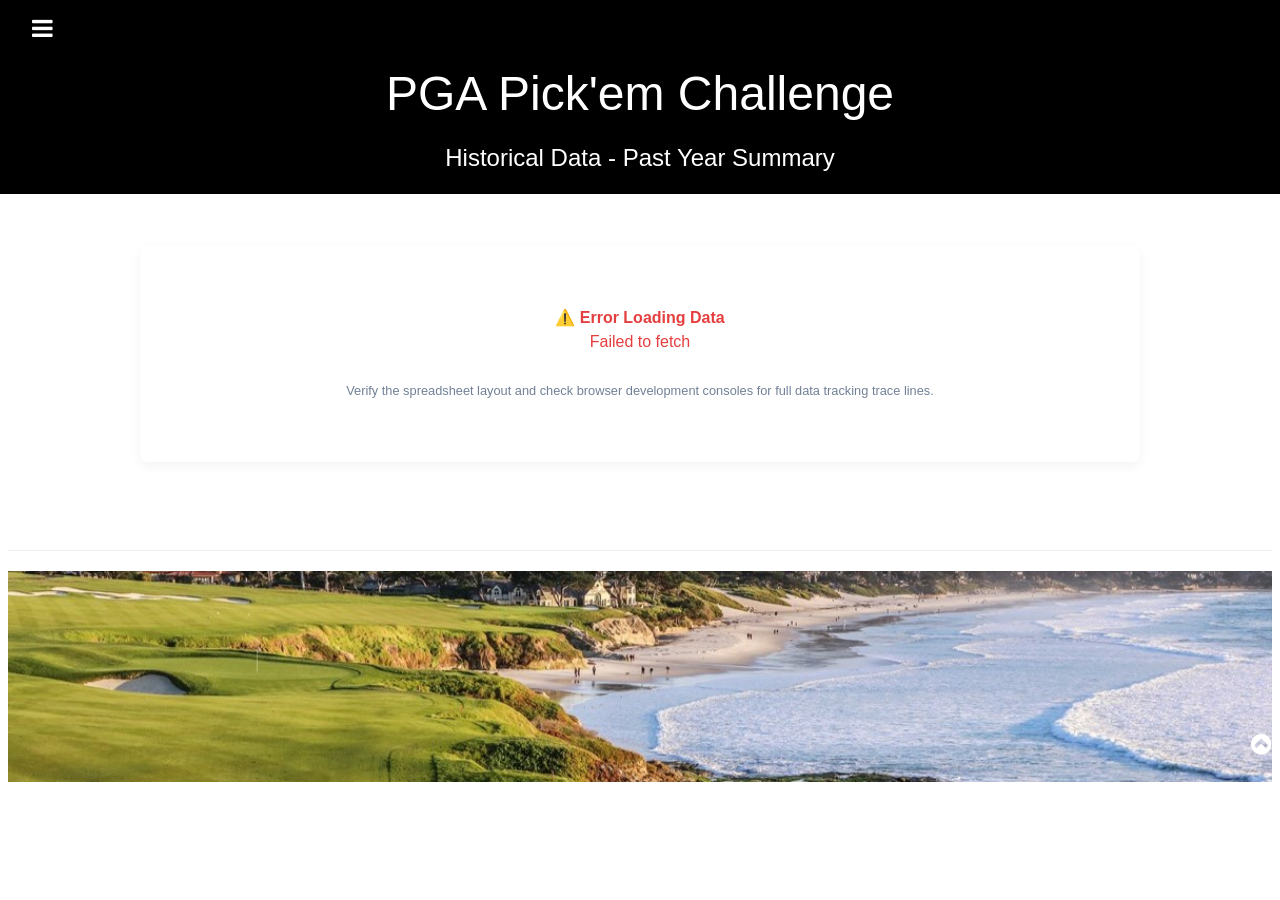
==== archive.html @ 722a1b1a "Update archive.html" ====
<!DOCTYPE html>
<html>
<head>
  <title>PGA Pick'em Challenge: Historical Data - Past Year Summary</title>
  <meta charset="UTF-8">
  <meta name="viewport" content="width=device-width, initial-scale=1">
  <link rel="stylesheet" href="css/w3.css">
  <link rel="stylesheet" href="css/w3-theme-black.css">
  <link rel="stylesheet" href="https://cdnjs.cloudflare.com/ajax/libs/font-awesome/4.3.0/css/font-awesome.min.css">
  <link rel="icon" href="img/golfball.jpg">
  
  <style>
    /* Clean custom overrides for the dynamic spreadsheet table */
    .table-container {
      max-width: 1000px;
      margin: 20px auto;
      background: white;
      border-radius: 8px;
      box-shadow: 0 4px 12px rgba(0,0,0,0.05);
      overflow-x: auto; 
    }
    table {
      width: 100%;
      border-collapse: collapse;
      text-align: left;
    }
    th {
      background-color: #1a73e8; 
      color: white;
      padding: 14px;
      font-weight: 600;
      white-space: nowrap;
    }
    td {
      padding: 12px 14px;
      border-bottom: 1px solid #e0e0e0;
      color: #333;
    }
    tr:hover {
      background-color: #f1f3f4; 
    }
    .loading-message {
      padding: 40px;
      text-align: center;
      color: #4a5568;
      font-size: 16px;
      font-weight: 500;
    }
    .error-text {
      color: #e53e3e;
      line-height: 1.5;
      padding: 20px;
      text-align: center;
    }
  </style>
</head>
<body>

  <!-- Side Navigation -->
  <nav class="w3-sidebar w3-bar-block w3-card w3-animate-left w3-center" style="display:none" id="mySidebar">
    <button class="w3-bar-item w3-button" onclick="w3_close()">Close <i class="fa fa-remove"></i></button>
    <a href="index.html" class="w3-bar-item w3-button">Home</a>
    <a href="schedule.html" class="w3-bar-item w3-button">Schedule</a>
    <a href="weekly.html" class="w3-bar-item w3-button">Weekly</a>
    <a href="stats.html" class="w3-bar-item w3-button">Stats</a>
    <a href="rules.html" class="w3-bar-item w3-button">Rules</a>
    <a href="archive.html" class="w3-bar-item w3-button">Past Years</a>
    <a href="tsummary.html" class="w3-bar-item w3-button">Tournament Summary</a>
  </nav>

  <!-- Header -->
  <header class="w3-container w3-theme w3-padding" id="myHeader">
    <i onclick="w3_open()" class="fa fa-bars w3-xlarge w3-button w3-theme"></i>
    <div class="w3-center">
      <h1 class="w3-xxxlarge w3-animate-bottom">PGA Pick'em Challenge</h1>
      <h3>Historical Data - Past Year Summary</h3>
    </div>
  </header>

  <!-- Spreadsheet Data Table Section -->
  <div class="w3-container w3-padding-32">
    <div class="table-container">
      <div id="status-display" class="loading-message">Loading live data from Google Sheets...</div>
      
      <table id="data-table" style="display: none;">
        <thead id="table-head"></thead>
        <tbody id="table-body"></tbody>
      </table>
    </div>
  </div>

  <!-- Footer Layout -->
  <div class="w3-row-padding w3-center w3-margin-top">
    <footer>
      <hr>
      <img class="bg" src="img/pebblefooter.jpeg" alt="Footer Banner">
      <div style="position:relative;bottom:55px;" class="w3-tooltip w3-right">
        <span class="w3-text w3-theme-light w3-padding">Go To Top</span>
        <a class="w3-text-white" href="#myHeader">
          <span class="w3-xlarge"><i class="fa fa-chevron-circle-up"></i></span>
        </a>
      </div>
    </footer>
  </div>

  <!-- Core Google Sheets Data Engine Script -->
  <!-- Core Google Sheets Data Engine Script -->
  <script>
    // CLEANED HARDCODED DIRECT URL - No dynamic math equations that can break or merge wrong
    const FULL_URL = 'https://google.com';

    console.log("Fetching clean data from:", FULL_URL);

    fetch(FULL_URL)
      .then(res => {
        if (!res.ok) throw new Error(`Network issue connecting to Google (Status: ${res.status})`);
        return res.text();
      })
      .then(csvText => {
        console.log("Raw CSV response received from Google.");
        
        const tableHead = document.getElementById('table-head');
        const tableBody = document.getElementById('table-body');

        // Clear previous configurations
        tableHead.innerHTML = '';
        tableBody.innerHTML = '';

        const rows = [];
        let currentRow = [];
        let currentCell = '';
        let insideQuotes = false;

        for (let i = 0; i < csvText.length; i++) {
          let char = csvText[i];
          let nextChar = csvText[i + 1];

          if (char === '"') {
            if (insideQuotes && nextChar === '"') {
              currentCell += '"'; 
              i++;
            } else {
              insideQuotes = !insideQuotes; 
            }
          } else if (char === ',' && !insideQuotes) {
            currentRow.push(currentCell.trim());
            currentCell = '';
          } else if ((char === '\r' || char === '\n') && !insideQuotes) {
            if (char === '\r' && nextChar === '\n') i++; 
            currentRow.push(currentCell.trim());
            if (currentRow.length > 0 && currentRow.some(cell => cell !== '')) {
              rows.push(currentRow);
            }
            currentRow = [];
            currentCell = '';
          } else {
            currentCell += char;
          }
        }
        if (currentCell || currentRow.length > 0) {
          currentRow.push(currentCell.trim());
          rows.push(currentRow);
        }

        if (rows.length === 0) {
          throw new Error("The spreadsheet worksheet appears to be completely empty.");
        }

        // 1. Map Headers (Row 1 data points)
        const headers = rows[0];
        let headerHtml = '<tr>';
        headers.forEach(headerText => {
          headerHtml += `<th>${headerText || '—'}</th>`;
        });
        headerHtml += '</tr>';
        tableHead.innerHTML = headerHtml;

        // 2. Map Row Data (Row 2 data points downwards)
        for (let i = 1; i < rows.length; i++) {
          let tr = document.createElement('tr');
          rows[i].forEach(cellText => {
            let td = document.createElement('td');
            td.textContent = cellText;
            tr.appendChild(td);
          });
          tableBody.appendChild(tr);
        }

        // Display Table UI elements
        document.getElementById('status-display').style.display = 'none';
        document.getElementById('data-table').style.display = 'table';
        console.log("CSV Table mapping completed successfully!");
      })
      .catch(err => {
        document.getElementById('status-display').innerHTML = `
          <div class="error-text">
            <strong>⚠️ Error Loading Data</strong><br>
            ${err.message}<br><br>
            <small style="color:#718096">Verify the spreadsheet layout and check browser development consoles for full data tracking trace lines.</small>
          </div>`;
        console.error("Critical extraction loop crash log trace:", err);
      });
  </script>

  <!-- Sidebar / Interface Interaction Logic Script -->
  <script>
    function w3_open() {
      var x = document.getElementById("mySidebar");
      x.style.width = "100%";
      x.style.fontSize = "40px";
      x.style.paddingTop = "10%";
      x.style.display = "block";
    }

    function w3_close() {
      document.getElementById("mySidebar").style.display = "none";
    }

    function openCity(evt, cityName) {
      var i;
      var x = document.getElementsByClassName("city");
      for (i = 0; i < x.length; i++) {
        x[i].style.display = "none";
      }
      var activebtn = document.getElementsByClassName("testbtn");
      for (i = 0; i < activebtn.length; i++) {
        activebtn[i].className = activebtn[i].className.replace(" w3-dark-grey", "");
      }
      var targetElement = document.getElementById(cityName);
      if (targetElement) targetElement.style.display = "block";
      if (evt && evt.currentTarget) evt.currentTarget.className += " w3-dark-grey";
    }

    // Safety implementation verifying node exists before forcing clicks
    var mybtn = document.getElementsByClassName("testbtn")[0];
    if (mybtn) {
      mybtn.click();
    }
  </script>

</body>
</html>
---- css/w3-theme-black.css ----
.w3-theme-l5 {color:#000 !important; background-color:#f0f0f0 !important}
.w3-theme-l4 {color:#000 !important; background-color:#cccccc !important}
.w3-theme-l3 {color:#fff !important; background-color:#999999 !important}
.w3-theme-l2 {color:#fff !important; background-color:#666666 !important}
.w3-theme-l1 {color:#fff !important; background-color:#333333 !important}
.w3-theme-d1 {color:#fff !important; background-color:#000000 !important}
.w3-theme-d2 {color:#fff !important; background-color:#000000 !important}
.w3-theme-d3 {color:#fff !important; background-color:#000000 !important}
.w3-theme-d4 {color:#fff !important; background-color:#000000 !important}
.w3-theme-d5 {color:#fff !important; background-color:#000000 !important}

.w3-theme-light {color:#000 !important; background-color:#f0f0f0 !important}
.w3-theme-dark {color:#fff !important; background-color:#000000 !important}
.w3-theme-action {color:#fff !important; background-color:#000000 !important}

.w3-theme {color:#fff !important; background-color:#000000 !important}
.w3-text-theme {color:#000000 !important}
.w3-border-theme {border-color:#000000 !important}

.w3-hover-theme:hover {color:#fff !important; background-color:#000000 !important}
.w3-hover-text-theme:hover {color:#000000 !important}
.w3-hover-border-theme:hover {border-color:#000000 !important}
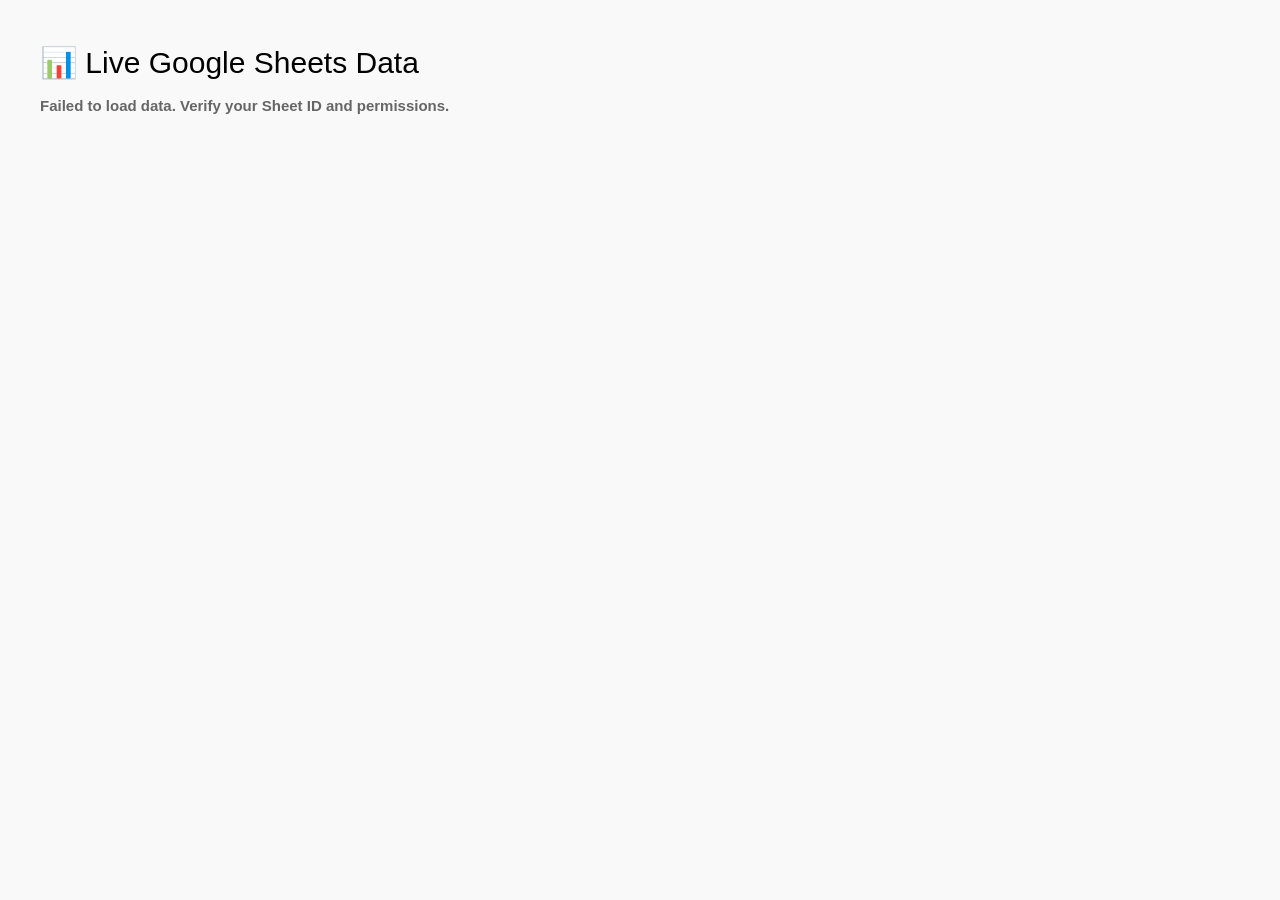
==== commit 382dbdc4: "Update archive.html" ====
--- a/archive.html
+++ b/archive.html
@@ -9,199 +9,109 @@
   <link rel="stylesheet" href="https://cdnjs.cloudflare.com/ajax/libs/font-awesome/4.3.0/css/font-awesome.min.css">
   <link rel="icon" href="img/golfball.jpg">
   
-  <style>
-    /* Clean custom overrides for the dynamic spreadsheet table */
-    .table-container {
-      max-width: 1000px;
-      margin: 20px auto;
-      background: white;
-      border-radius: 8px;
-      box-shadow: 0 4px 12px rgba(0,0,0,0.05);
-      overflow-x: auto; 
-    }
-    table {
-      width: 100%;
-      border-collapse: collapse;
-      text-align: left;
-    }
-    th {
-      background-color: #1a73e8; 
-      color: white;
-      padding: 14px;
-      font-weight: 600;
-      white-space: nowrap;
-    }
-    td {
-      padding: 12px 14px;
-      border-bottom: 1px solid #e0e0e0;
-      color: #333;
-    }
-    tr:hover {
-      background-color: #f1f3f4; 
-    }
-    .loading-message {
-      padding: 40px;
-      text-align: center;
-      color: #4a5568;
-      font-size: 16px;
-      font-weight: 500;
-    }
-    .error-text {
-      color: #e53e3e;
-      line-height: 1.5;
-      padding: 20px;
-      text-align: center;
-    }
-  </style>
+    <style>
+        body {
+            font-family: Arial, sans-serif;
+            margin: 40px;
+            background-color: #f9f9f9;
+        }
+        table {
+            width: 100%;
+            border-collapse: collapse;
+            margin-top: 20px;
+            box-shadow: 0 2px 5px rgba(0,0,0,0.1);
+            background-color: white;
+        }
+        th, td {
+            padding: 12px 15px;
+            text-align: left;
+            border-bottom: 1px solid #ddd;
+        }
+        th {
+            background-color: #4CAF50;
+            color: white;
+            text-transform: uppercase;
+        }
+        tr:hover {
+            background-color: #f5f5f5;
+        }
+        #loading {
+            font-weight: bold;
+            color: #666;
+        }
+    </style>
 </head>
 <body>
 
-  <!-- Side Navigation -->
-  <nav class="w3-sidebar w3-bar-block w3-card w3-animate-left w3-center" style="display:none" id="mySidebar">
-    <button class="w3-bar-item w3-button" onclick="w3_close()">Close <i class="fa fa-remove"></i></button>
-    <a href="index.html" class="w3-bar-item w3-button">Home</a>
-    <a href="schedule.html" class="w3-bar-item w3-button">Schedule</a>
-    <a href="weekly.html" class="w3-bar-item w3-button">Weekly</a>
-    <a href="stats.html" class="w3-bar-item w3-button">Stats</a>
-    <a href="rules.html" class="w3-bar-item w3-button">Rules</a>
-    <a href="archive.html" class="w3-bar-item w3-button">Past Years</a>
-    <a href="tsummary.html" class="w3-bar-item w3-button">Tournament Summary</a>
-  </nav>
-
-  <!-- Header -->
-  <header class="w3-container w3-theme w3-padding" id="myHeader">
-    <i onclick="w3_open()" class="fa fa-bars w3-xlarge w3-button w3-theme"></i>
-    <div class="w3-center">
-      <h1 class="w3-xxxlarge w3-animate-bottom">PGA Pick'em Challenge</h1>
-      <h3>Historical Data - Past Year Summary</h3>
-    </div>
-  </header>
-
-  <!-- Spreadsheet Data Table Section -->
-  <div class="w3-container w3-padding-32">
-    <div class="table-container">
-      <div id="status-display" class="loading-message">Loading live data from Google Sheets...</div>
-      
-      <table id="data-table" style="display: none;">
+    <h2>📊 Live Google Sheets Data</h2>
+    <div id="loading">Loading data from Google Sheets...</div>
+    
+    <table id="data-table" style="display: none;">
         <thead id="table-head"></thead>
         <tbody id="table-body"></tbody>
-      </table>
-    </div>
-  </div>
+    </table>
 
-  <!-- Footer Layout -->
-  <div class="w3-row-padding w3-center w3-margin-top">
-    <footer>
-      <hr>
-      <img class="bg" src="img/pebblefooter.jpeg" alt="Footer Banner">
-      <div style="position:relative;bottom:55px;" class="w3-tooltip w3-right">
-        <span class="w3-text w3-theme-light w3-padding">Go To Top</span>
-        <a class="w3-text-white" href="#myHeader">
-          <span class="w3-xlarge"><i class="fa fa-chevron-circle-up"></i></span>
-        </a>
-      </div>
-    </footer>
-  </div>
-
-  <!-- Core Google Sheets Data Engine Script -->
-  <!-- Core Google Sheets Data Engine Script -->
-  <script>
-    // CLEANED HARDCODED DIRECT URL - No dynamic math equations that can break or merge wrong
-    const FULL_URL = 'https://google.com';
-
-    console.log("Fetching clean data from:", FULL_URL);
-
-    fetch(FULL_URL)
-      .then(res => {
-        if (!res.ok) throw new Error(`Network issue connecting to Google (Status: ${res.status})`);
-        return res.text();
-      })
-      .then(csvText => {
-        console.log("Raw CSV response received from Google.");
+    <script>
+        // ⚠️ REPLACE THIS WITH YOUR OWN SPREADSHEET ID
+        const SPREADSHEET_ID = '1BoF96ilpgiG20zPl0tvolq5ffiZ7S9xrqttla7WEECI';
+        // Optional: specify sheet tab name (e.g., 'Sheet1')
+        const SHEET_TITLE = 'yearlytotals'; 
         
-        const tableHead = document.getElementById('table-head');
-        const tableBody = document.getElementById('table-body');
-
-        // Clear previous configurations
-        tableHead.innerHTML = '';
-        tableBody.innerHTML = '';
-
-        const rows = [];
-        let currentRow = [];
-        let currentCell = '';
-        let insideQuotes = false;
-
-        for (let i = 0; i < csvText.length; i++) {
-          let char = csvText[i];
-          let nextChar = csvText[i + 1];
-
-          if (char === '"') {
-            if (insideQuotes && nextChar === '"') {
-              currentCell += '"'; 
-              i++;
-            } else {
-              insideQuotes = !insideQuotes; 
+        // This endpoint returns sheet data wrapped in a clean text format
+        const URL = `https://google.com{SPREADSHEET_ID}/gviz/tq?tqx=out:json&sheet=${SHEET_TITLE}`;
+//https://docs.google.com/spreadsheets/d/1BoF96ilpgiG20zPl0tvolq5ffiZ7S9xrqttla7WEECI/edit?usp=sharing
+        async function fetchSheetData() {
+            try {
+                const response = await fetch(URL);
+                const text = await response.text();
+                
+                // The API returns data wrapped in a callback function: google.visualization.Query.setResponse({...})
+                // We extract the raw JSON object inside the parentheses
+                const jsonString = text.substring(text.indexOf("{"), text.lastIndexOf("}") + 1);
+                const data = JSON.parse(jsonString);
+                
+                displayTable(data.table);
+            } catch (error) {
+                console.error("Error fetching data:", error);
+                document.getElementById('loading').innerText = "Failed to load data. Verify your Sheet ID and permissions.";
             }
-          } else if (char === ',' && !insideQuotes) {
-            currentRow.push(currentCell.trim());
-            currentCell = '';
-          } else if ((char === '\r' || char === '\n') && !insideQuotes) {
-            if (char === '\r' && nextChar === '\n') i++; 
-            currentRow.push(currentCell.trim());
-            if (currentRow.length > 0 && currentRow.some(cell => cell !== '')) {
-              rows.push(currentRow);
-            }
-            currentRow = [];
-            currentCell = '';
-          } else {
-            currentCell += char;
-          }
-        }
-        if (currentCell || currentRow.length > 0) {
-          currentRow.push(currentCell.trim());
-          rows.push(currentRow);
         }
 
-        if (rows.length === 0) {
-          throw new Error("The spreadsheet worksheet appears to be completely empty.");
+        function displayTable(tableData) {
+            const headContainer = document.getElementById('table-head');
+            const bodyContainer = document.getElementById('table-body');
+            
+            // 1. Generate Headers
+            let headHtml = '<tr>';
+            tableData.cols.forEach(col => {
+                // If a column header is empty in Google Sheets, use an empty string
+                const label = col.label ? col.label : '';
+                headHtml += `<th>${label}</th>`;
+            });
+            headHtml += '</tr>';
+            headContainer.innerHTML = headHtml;
+
+            // 2. Generate Rows
+            let bodyHtml = '';
+            tableData.rows.forEach(row => {
+                bodyHtml += '<tr>';
+                row.c.forEach(cell => {
+                    // Handle empty cells gracefully
+                    const value = cell && cell.f ? cell.f : (cell && cell.v ? cell.v : '');
+                    bodyHtml += `<td>${value}</td>`;
+                });
+                bodyHtml += '</tr>';
+            });
+            bodyContainer.innerHTML = bodyHtml;
+
+            // Toggle Visibility
+            document.getElementById('loading').style.display = 'none';
+            document.getElementById('data-table').style.display = 'table';
         }
 
-        // 1. Map Headers (Row 1 data points)
-        const headers = rows[0];
-        let headerHtml = '<tr>';
-        headers.forEach(headerText => {
-          headerHtml += `<th>${headerText || '—'}</th>`;
-        });
-        headerHtml += '</tr>';
-        tableHead.innerHTML = headerHtml;
-
-        // 2. Map Row Data (Row 2 data points downwards)
-        for (let i = 1; i < rows.length; i++) {
-          let tr = document.createElement('tr');
-          rows[i].forEach(cellText => {
-            let td = document.createElement('td');
-            td.textContent = cellText;
-            tr.appendChild(td);
-          });
-          tableBody.appendChild(tr);
-        }
-
-        // Display Table UI elements
-        document.getElementById('status-display').style.display = 'none';
-        document.getElementById('data-table').style.display = 'table';
-        console.log("CSV Table mapping completed successfully!");
-      })
-      .catch(err => {
-        document.getElementById('status-display').innerHTML = `
-          <div class="error-text">
-            <strong>⚠️ Error Loading Data</strong><br>
-            ${err.message}<br><br>
-            <small style="color:#718096">Verify the spreadsheet layout and check browser development consoles for full data tracking trace lines.</small>
-          </div>`;
-        console.error("Critical extraction loop crash log trace:", err);
-      });
-  </script>
-
+        // Initialize fetching on page load
+        fetchSheetData();
+    </script>
   <!-- Sidebar / Interface Interaction Logic Script -->
   <script>
     function w3_open() {
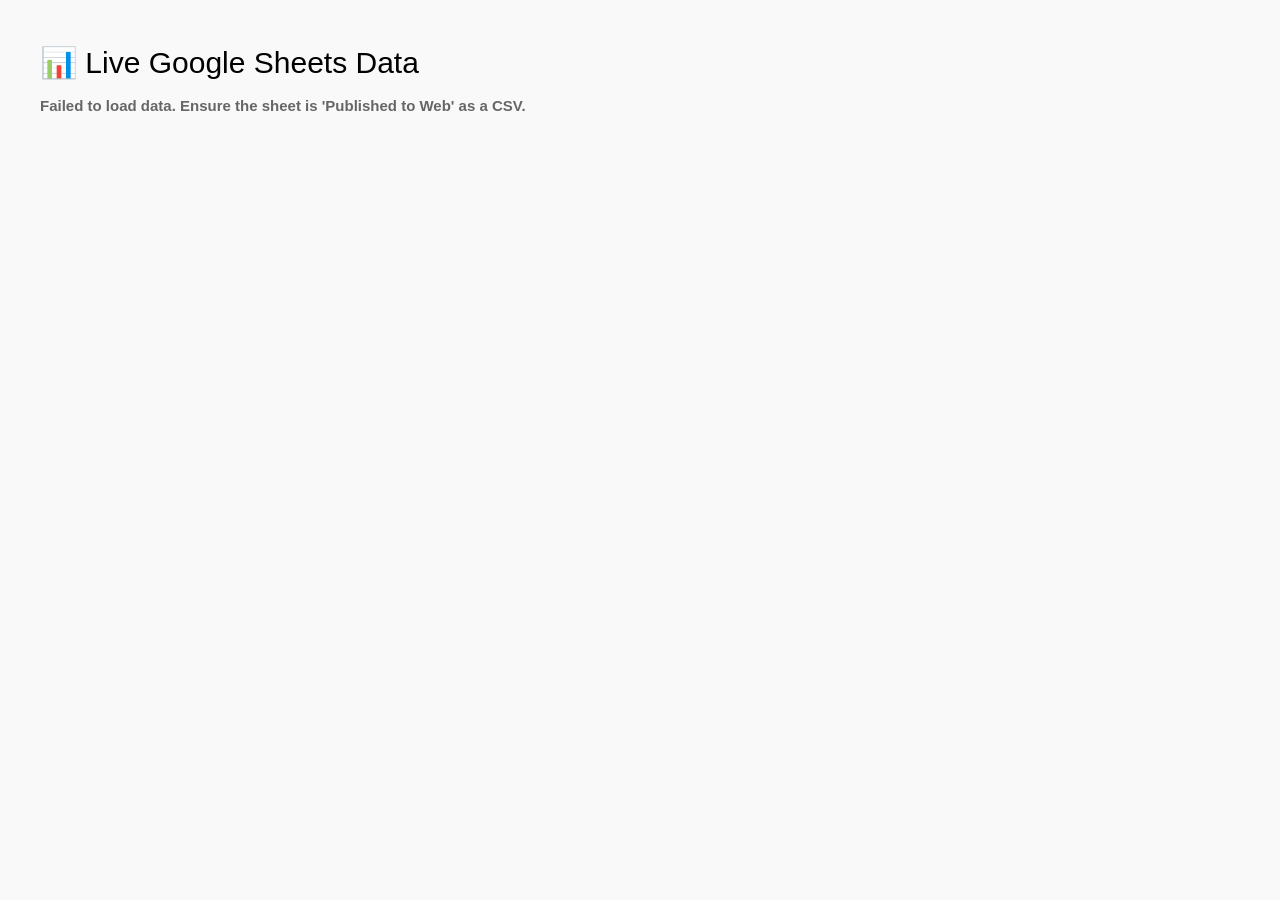
==== commit 41aa66d2: "Update archive.html" ====
--- a/archive.html
+++ b/archive.html
@@ -51,67 +51,68 @@
         <tbody id="table-body"></tbody>
     </table>
 
-    <script>
-        // ⚠️ REPLACE THIS WITH YOUR OWN SPREADSHEET ID
-        const SPREADSHEET_ID = '1BoF96ilpgiG20zPl0tvolq5ffiZ7S9xrqttla7WEECI';
-        // Optional: specify sheet tab name (e.g., 'Sheet1')
-        const SHEET_TITLE = 'yearlytotals'; 
+<script>
+    // 1. Put your spreadsheet ID and tab name here
+    const SPREADSHEET_ID = '1BoF96ilpgiG20zPl0tvolq5ffiZ7S9xrqttla7WEECI';
+    const SHEET_TITLE = 'yearlytotals'; 
+    
+    // 2. Updated fail-safe URL layout targeting the public CSV streaming channel
+    const URL = `https://docs.google.com/spreadsheets/d/${SPREADSHEET_ID}/pub?output=csv&sheet=${SHEET_TITLE}`;
+
+    async function fetchSheetData() {
+        try {
+            const response = await fetch(URL);
+            if (!response.ok) throw new Error("Network request failed");
+            const csvText = await response.text();
+            
+            parseAndDisplayCSV(csvText);
+        } catch (error) {
+            console.error("Error fetching data:", error);
+            document.getElementById('loading').innerText = "Failed to load data. Ensure the sheet is 'Published to Web' as a CSV.";
+        }
+    }
+
+    function parseAndDisplayCSV(csvData) {
+        const headContainer = document.getElementById('table-head');
+        const bodyContainer = document.getElementById('table-body');
         
-        // This endpoint returns sheet data wrapped in a clean text format
-        const URL = `https://google.com{SPREADSHEET_ID}/gviz/tq?tqx=out:json&sheet=${SHEET_TITLE}`;
-//https://docs.google.com/spreadsheets/d/1BoF96ilpgiG20zPl0tvolq5ffiZ7S9xrqttla7WEECI/edit?usp=sharing
-        async function fetchSheetData() {
-            try {
-                const response = await fetch(URL);
-                const text = await response.text();
-                
-                // The API returns data wrapped in a callback function: google.visualization.Query.setResponse({...})
-                // We extract the raw JSON object inside the parentheses
-                const jsonString = text.substring(text.indexOf("{"), text.lastIndexOf("}") + 1);
-                const data = JSON.parse(jsonString);
-                
-                displayTable(data.table);
-            } catch (error) {
-                console.error("Error fetching data:", error);
-                document.getElementById('loading').innerText = "Failed to load data. Verify your Sheet ID and permissions.";
-            }
-        }
+        // Split text into individual row arrays
+        const rows = csvData.split('\n').map(row => {
+            // Simple regex splitter to handle data containing standard text strings cleanly
+            return row.split(/,(?=(?:(?:[^"]*"){2})*[^"]*$)/);
+        });
 
-        function displayTable(tableData) {
-            const headContainer = document.getElementById('table-head');
-            const bodyContainer = document.getElementById('table-body');
-            
-            // 1. Generate Headers
+        // 1. Render Table Headers
+        if (rows.length > 0) {
             let headHtml = '<tr>';
-            tableData.cols.forEach(col => {
-                // If a column header is empty in Google Sheets, use an empty string
-                const label = col.label ? col.label : '';
-                headHtml += `<th>${label}</th>`;
+            rows[0].forEach(header => {
+                headHtml += `<th>${header.replace(/"/g, '').trim()}</th>`;
             });
             headHtml += '</tr>';
             headContainer.innerHTML = headHtml;
-
-            // 2. Generate Rows
-            let bodyHtml = '';
-            tableData.rows.forEach(row => {
-                bodyHtml += '<tr>';
-                row.c.forEach(cell => {
-                    // Handle empty cells gracefully
-                    const value = cell && cell.f ? cell.f : (cell && cell.v ? cell.v : '');
-                    bodyHtml += `<td>${value}</td>`;
-                });
-                bodyHtml += '</tr>';
-            });
-            bodyContainer.innerHTML = bodyHtml;
-
-            // Toggle Visibility
-            document.getElementById('loading').style.display = 'none';
-            document.getElementById('data-table').style.display = 'table';
         }
 
-        // Initialize fetching on page load
-        fetchSheetData();
-    </script>
+        // 2. Render Table Body Rows
+        let bodyHtml = '';
+        for (let i = 1; i < rows.length; i++) {
+            if (rows[i].length === 1 && rows[i][0] === "") continue; // Skip blank trailing lines
+            bodyHtml += '<tr>';
+            rows[i].forEach(cell => {
+                bodyHtml += `<td>${cell.replace(/"/g, '').trim()}</td>`;
+            });
+            bodyHtml += '</tr>';
+        }
+        bodyContainer.innerHTML = bodyHtml;
+
+        // Toggle UI elements visible
+        document.getElementById('loading').style.display = 'none';
+        document.getElementById('data-table').style.display = 'table';
+    }
+
+    // Run automatically on boot
+    fetchSheetData();
+</script>
+
   <!-- Sidebar / Interface Interaction Logic Script -->
   <script>
     function w3_open() {
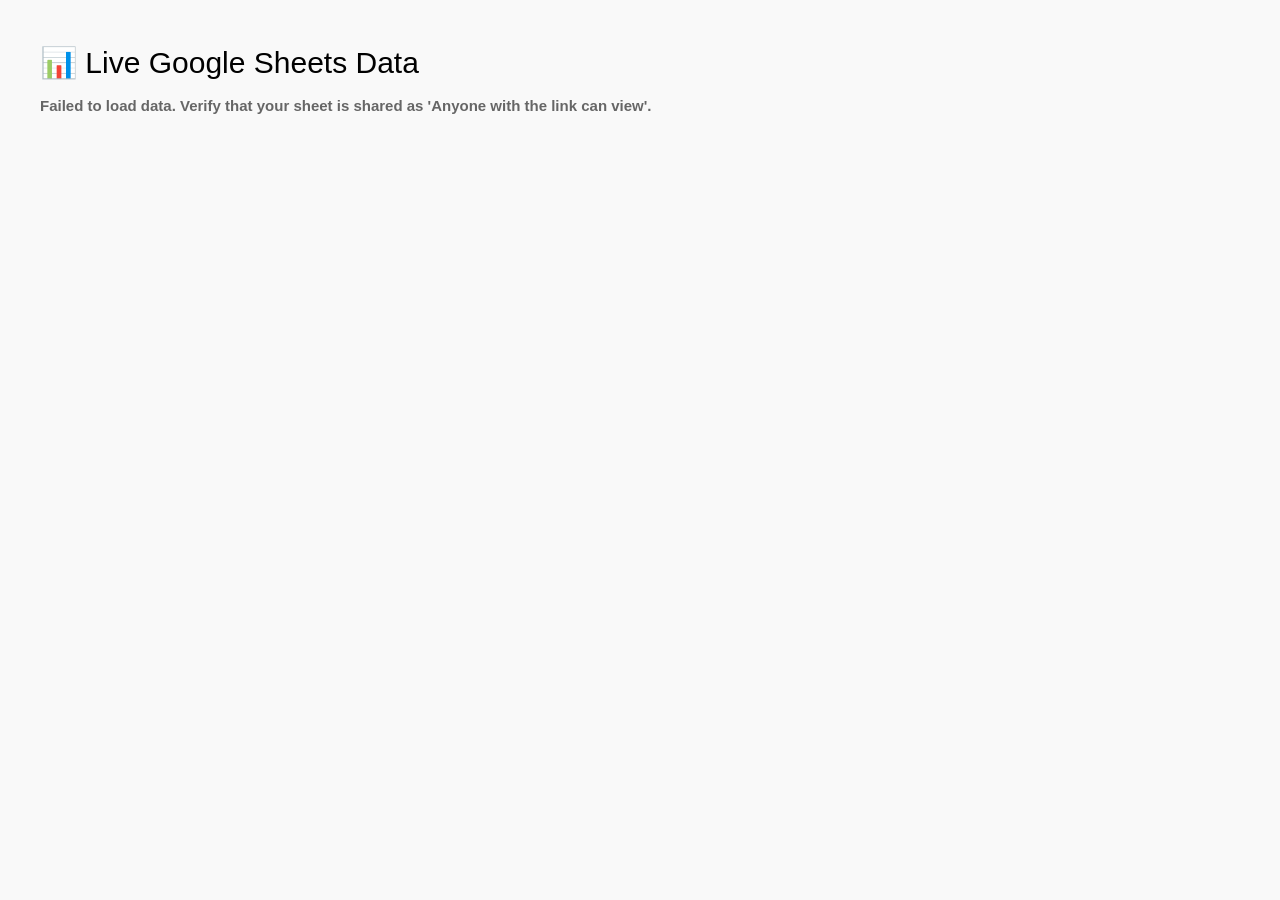
==== commit 88ff960a: "Update archive.html" ====
--- a/archive.html
+++ b/archive.html
@@ -52,23 +52,20 @@
     </table>
 
 <script>
-    // 1. Put your spreadsheet ID and tab name here
-    const SPREADSHEET_ID = '1BoF96ilpgiG20zPl0tvolq5ffiZ7S9xrqttla7WEECI';
-    const SHEET_TITLE = 'yearlytotals'; 
-    
-    // 2. Updated fail-safe URL layout targeting the public CSV streaming channel
-    const URL = `https://docs.google.com/spreadsheets/d/${SPREADSHEET_ID}/pub?output=csv&sheet=${SHEET_TITLE}`;
+    // Completely hardcoded URL to eliminate all variable syntax issues
+    const URL = 'https://google.com';
 
     async function fetchSheetData() {
         try {
+            console.log("Fetching from direct URL:", URL);
             const response = await fetch(URL);
-            if (!response.ok) throw new Error("Network request failed");
+            if (!response.ok) throw new Error("Network request failed with status: " + response.status);
             const csvText = await response.text();
             
             parseAndDisplayCSV(csvText);
         } catch (error) {
             console.error("Error fetching data:", error);
-            document.getElementById('loading').innerText = "Failed to load data. Ensure the sheet is 'Published to Web' as a CSV.";
+            document.getElementById('loading').innerText = "Failed to load data. Verify that your sheet is shared as 'Anyone with the link can view'.";
         }
     }
 
@@ -78,7 +75,6 @@
         
         // Split text into individual row arrays
         const rows = csvData.split('\n').map(row => {
-            // Simple regex splitter to handle data containing standard text strings cleanly
             return row.split(/,(?=(?:(?:[^"]*"){2})*[^"]*$)/);
         });
 
@@ -95,7 +91,7 @@
         // 2. Render Table Body Rows
         let bodyHtml = '';
         for (let i = 1; i < rows.length; i++) {
-            if (rows[i].length === 1 && rows[i][0] === "") continue; // Skip blank trailing lines
+            if (rows[i].length === 1 && rows[i][0].trim() === "") continue; 
             bodyHtml += '<tr>';
             rows[i].forEach(cell => {
                 bodyHtml += `<td>${cell.replace(/"/g, '').trim()}</td>`;
@@ -109,9 +105,10 @@
         document.getElementById('data-table').style.display = 'table';
     }
 
-    // Run automatically on boot
+    // Run automatically on load
     fetchSheetData();
 </script>
+
 
   <!-- Sidebar / Interface Interaction Logic Script -->
   <script>
